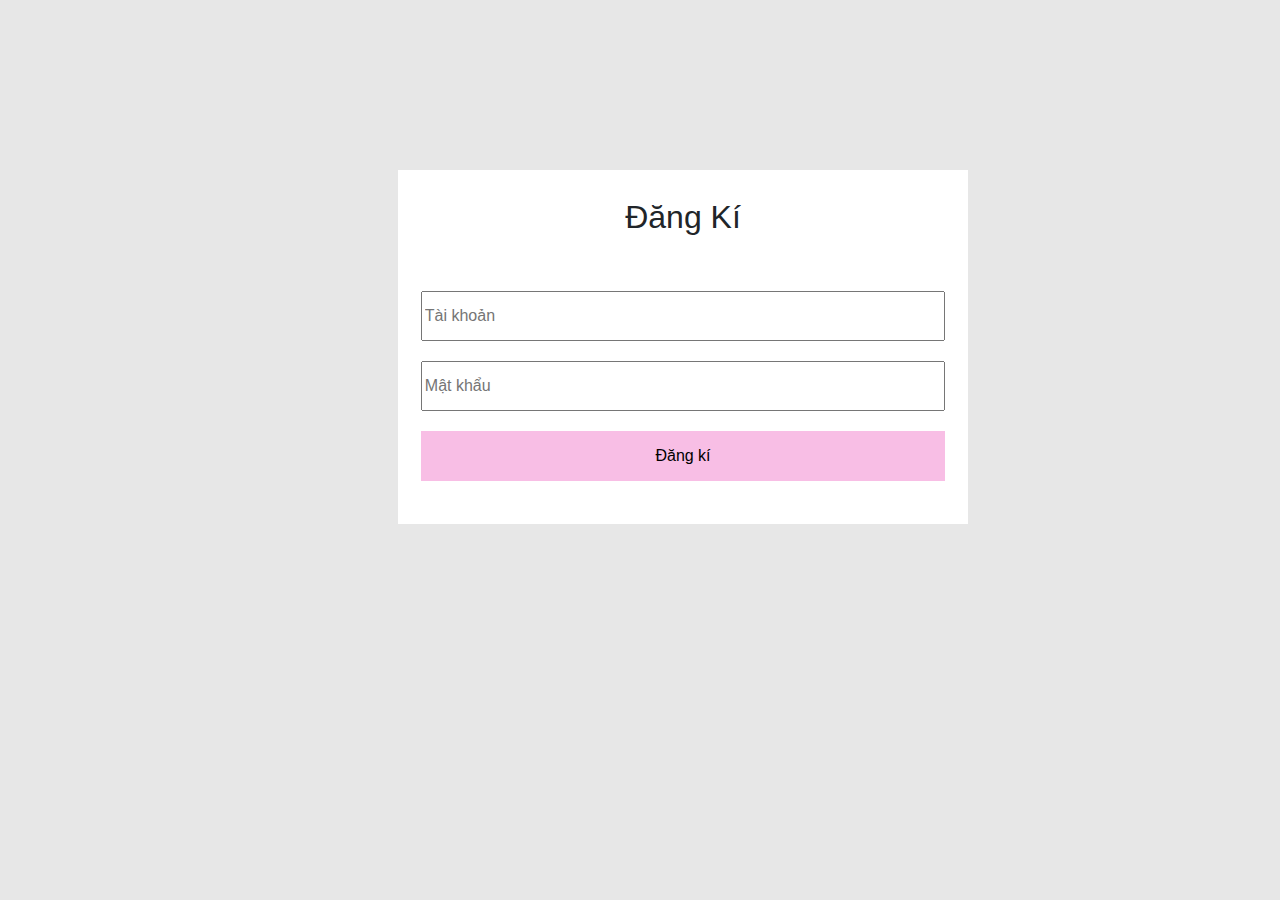
==== data/singup.html @ ff14c970 "." ====
<!DOCTYPE html>
<html lang="en">

<head>
    <meta charset="UTF-8">
    <meta name="viewport" content="width=device-width, initial-scale=1.0">
    <link rel="stylesheet" href="https://stackpath.bootstrapcdn.com/bootstrap/4.5.2/css/bootstrap.min.css"
        integrity="sha384-JcKb8q3iqJ61gNV9KGb8thSsNjpSL0n8PARn9HuZOnIxN0hoP+VmmDGMN5t9UJ0Z" crossorigin="anonymous">
    <title>Document</title>
</head>

<body>
    <link rel="stylesheet" href="signup.css">
    <div class="main">
        <form class="form" action="" method="POST" enctype="multipart/form-data">
            <div class="form-title">
                Đăng Kí
            </div>
            <div class="form-item">
                <input type="text" placeholder="Tài khoản" name="username">
            </div>
            <div class="form-item">
                <input type="password" name="password" placeholder="Mật khẩu" id="">
            </div>
            <div class="form-item">
                <button type="submit">Đăng kí</button>
            </div>
        </form>

    </div>
</body>

</html>
---- data/signup.css ----
.container {
    padding: 0px;
}

body {
    font-family: sans-serif;

    background-color     : rgb(231, 231, 231);
    background-repeat    : no-repeat;
    background-position-y: 100px;
    background-size      : contain;
    width                : 1366px;
}

.main {
    display        : flex;
    justify-content: center;
    margin         : auto;
    margin-top     : 170px;
    width          : 1140px;
}

.form {
    display         : flex;
    flex-direction  : column;
    justify-content : center;
    width           : 50%;
    background-color: white;
    padding         : 2%;
}

.form-title {
    font-size    : xx-large;
    text-align   : center;
    margin-bottom: 50px;
}

.form-item {
    height: 70px;
    width : 100%;
}

.form-item input {
    width : 100%;
    height: 50px;
}

.form-item input:hover {
    border       : 1px solid red;
    outline      : none;
    border-color : red;
    outline-color: red;
}

.form-item input :focus {
    outline: none;
}

.form-item button {
    background-color: rgb(248, 190, 229);
    border          : none;
    width           : 100%;
    height          : 50px;
}

.form-item button:hover {
    background-color: rgb(192, 116, 167);
}


.false-validate {}
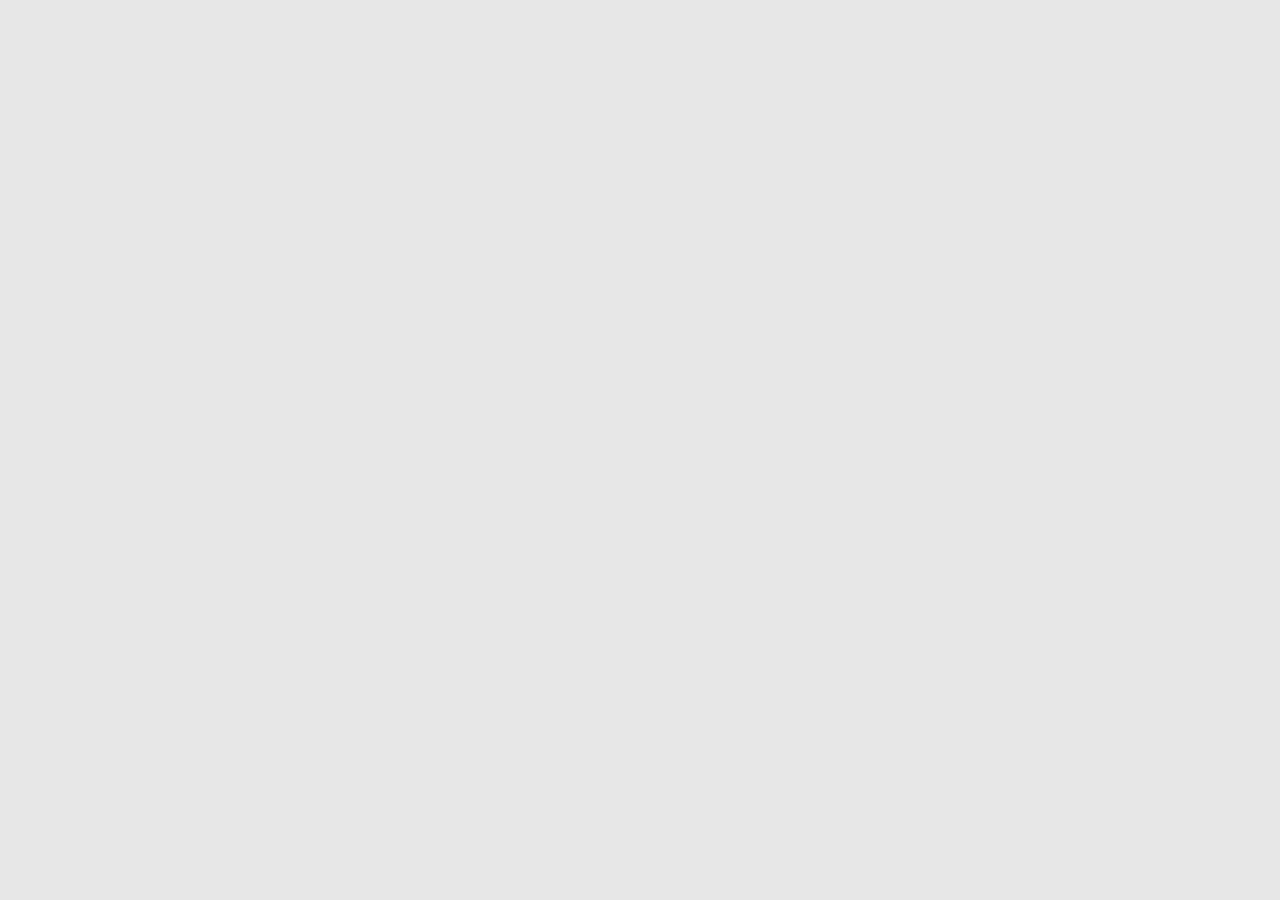
==== commit e498d3ff: "." ====
--- a/data/singup.html
+++ b/data/singup.html
@@ -11,23 +11,7 @@
 
 <body>
     <link rel="stylesheet" href="signup.css">
-    <div class="main">
-        <form class="form" action="" method="POST" enctype="multipart/form-data">
-            <div class="form-title">
-                Đăng Kí
-            </div>
-            <div class="form-item">
-                <input type="text" placeholder="Tài khoản" name="username">
-            </div>
-            <div class="form-item">
-                <input type="password" name="password" placeholder="Mật khẩu" id="">
-            </div>
-            <div class="form-item">
-                <button type="submit">Đăng kí</button>
-            </div>
-        </form>
 
-    </div>
 </body>
 
 </html>--- a/data/signup.css
+++ b/data/signup.css
@@ -12,18 +12,21 @@
     width                : 1366px;
 }
 
-.main {
+.warp {
+
     display        : flex;
     justify-content: center;
     margin         : auto;
-    margin-top     : 170px;
     width          : 1140px;
 }
 
 .form {
+    height          : 400px;
+    border-radius   : 15px;
     display         : flex;
     flex-direction  : column;
     justify-content : center;
+    align-items     : center;
     width           : 50%;
     background-color: white;
     padding         : 2%;
@@ -37,7 +40,7 @@
 
 .form-item {
     height: 70px;
-    width : 100%;
+    width : 90%;
 }
 
 .form-item input {
@@ -46,10 +49,9 @@
 }
 
 .form-item input:hover {
-    border       : 1px solid red;
-    outline      : none;
-    border-color : red;
-    outline-color: red;
+
+    outline: none;
+
 }
 
 .form-item input :focus {
@@ -57,14 +59,17 @@
 }
 
 .form-item button {
-    background-color: rgb(248, 190, 229);
+
+    font-size       : x-large;
+    background-color: rgb(218, 7, 7);
     border          : none;
     width           : 100%;
-    height          : 50px;
+    height          : 60px;
+    color           : white;
 }
 
 .form-item button:hover {
-    background-color: rgb(192, 116, 167);
+    background-color: rgb(133, 4, 4);
 }
 
 
